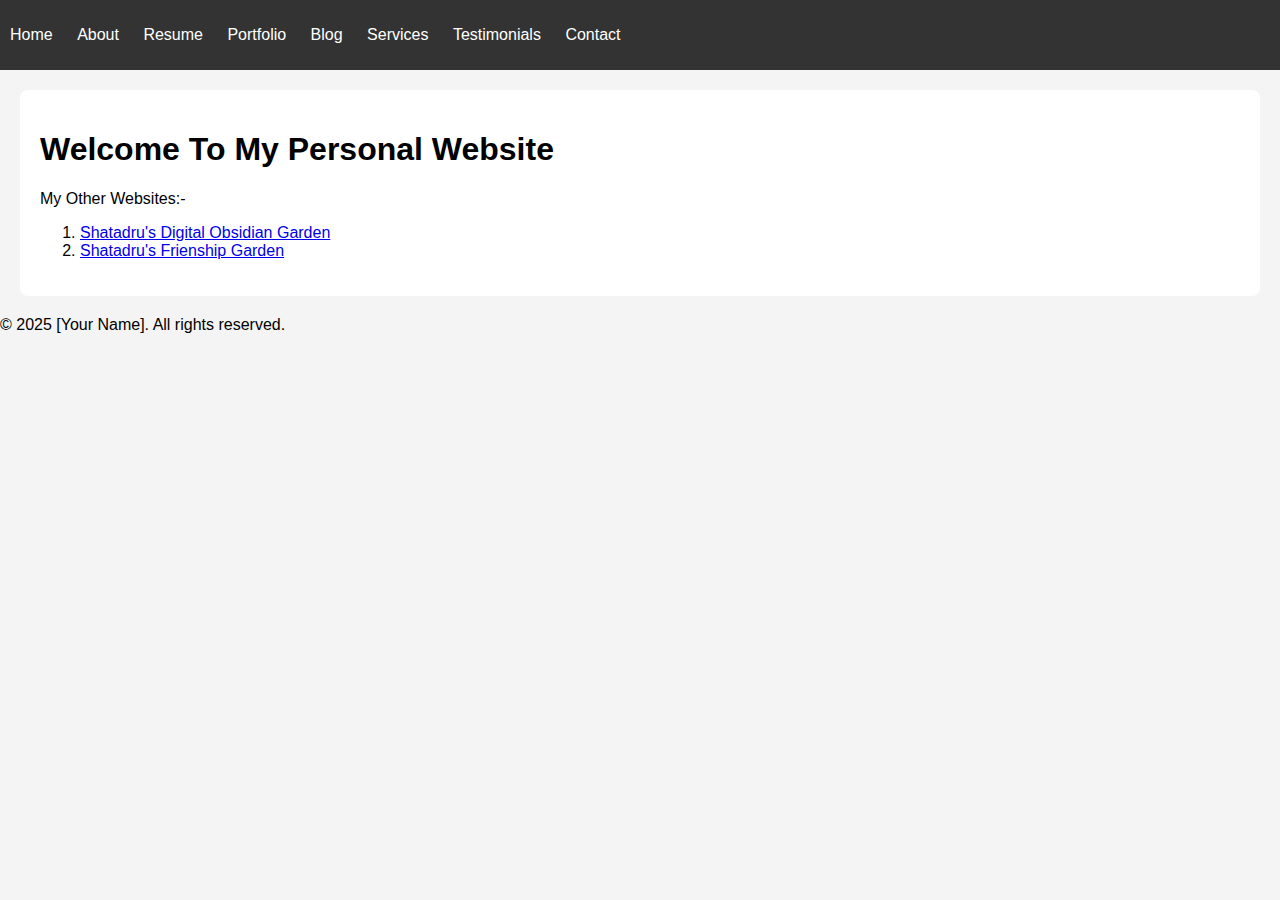
==== index.html @ bf128e38 "Add files via upload" ====
<!DOCTYPE html>
<html lang="en">
<head>
    <meta charset="UTF-8">
    <meta name="viewport" content="width=device-width, initial-scale=1.0">
    <title>Home - [Your Name]</title>
    <link rel="stylesheet" href="assets/css/styles.css">
</head>
<body>
    <header>
        <nav>
            <ul>
                <li><a href="index.html">Home</a></li>
                <li><a href="about.html">About</a></li>
                <li><a href="resume.html">Resume</a></li>
                <li><a href="portfolio.html">Portfolio</a></li>
                <li><a href="blog.html">Blog</a></li>
                <li><a href="services.html">Services</a></li>
                <li><a href="testimonials.html">Testimonials</a></li>
                <li><a href="contact.html">Contact</a></li>
            </ul>
        </nav>
    </header>
    <main>
        <section id="hero">
            <h1>Welcome To My Personal Website</h1>
            <p>
                My Other Websites:-
                <ol>
                    <li><a href="https://digitalgarden-obsidian-shatadru.netlify.app/">Shatadru's Digital Obsidian Garden</a></li>
                    <li><a href="https://friendshipgarden-obsidian-shatadru.netlify.app/">Shatadru's Frienship Garden</a></li>
                </ol>
            </p>
        </section>
    </main>
    <footer>
        <p>&copy; 2025 [Your Name]. All rights reserved.</p>
    </footer>
</body>
</html>
---- assets/css/styles.css ----
body {
    font-family: Arial, sans-serif;
    margin: 0;
    padding: 0;
    background: #f4f4f4;
}

header {
    background: #333;
    color: white;
    padding: 10px;
}

nav ul {
    list-style: none;
    padding: 0;
}

nav ul li {
    display: inline;
    margin-right: 20px;
}

nav ul li a {
    color: white;
    text-decoration: none;
}

section {
    padding: 20px;
    background: white;
    margin: 20px;
    border-radius: 8px;
}

form input, form textarea {
    display: block;
    width: 100%;
    margin-bottom: 10px;
}
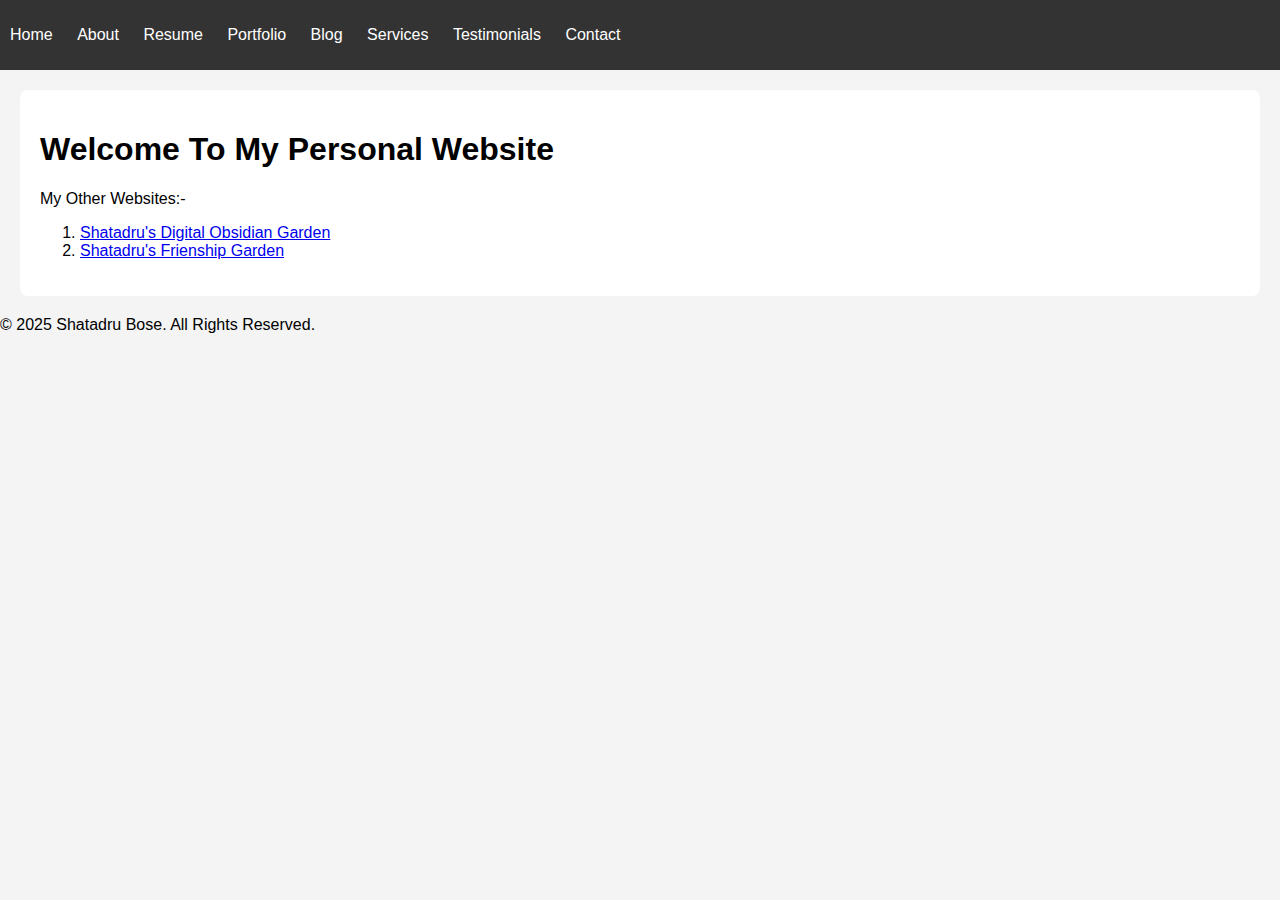
==== commit d3b4e15d: "Update index.html" ====
--- a/index.html
+++ b/index.html
@@ -34,7 +34,7 @@
         </section>
     </main>
     <footer>
-        <p>&copy; 2025 [Your Name]. All rights reserved.</p>
+        <p>&copy; 2025 Shatadru Bose. All Rights Reserved.</p>
     </footer>
 </body>
-</html>+</html>
